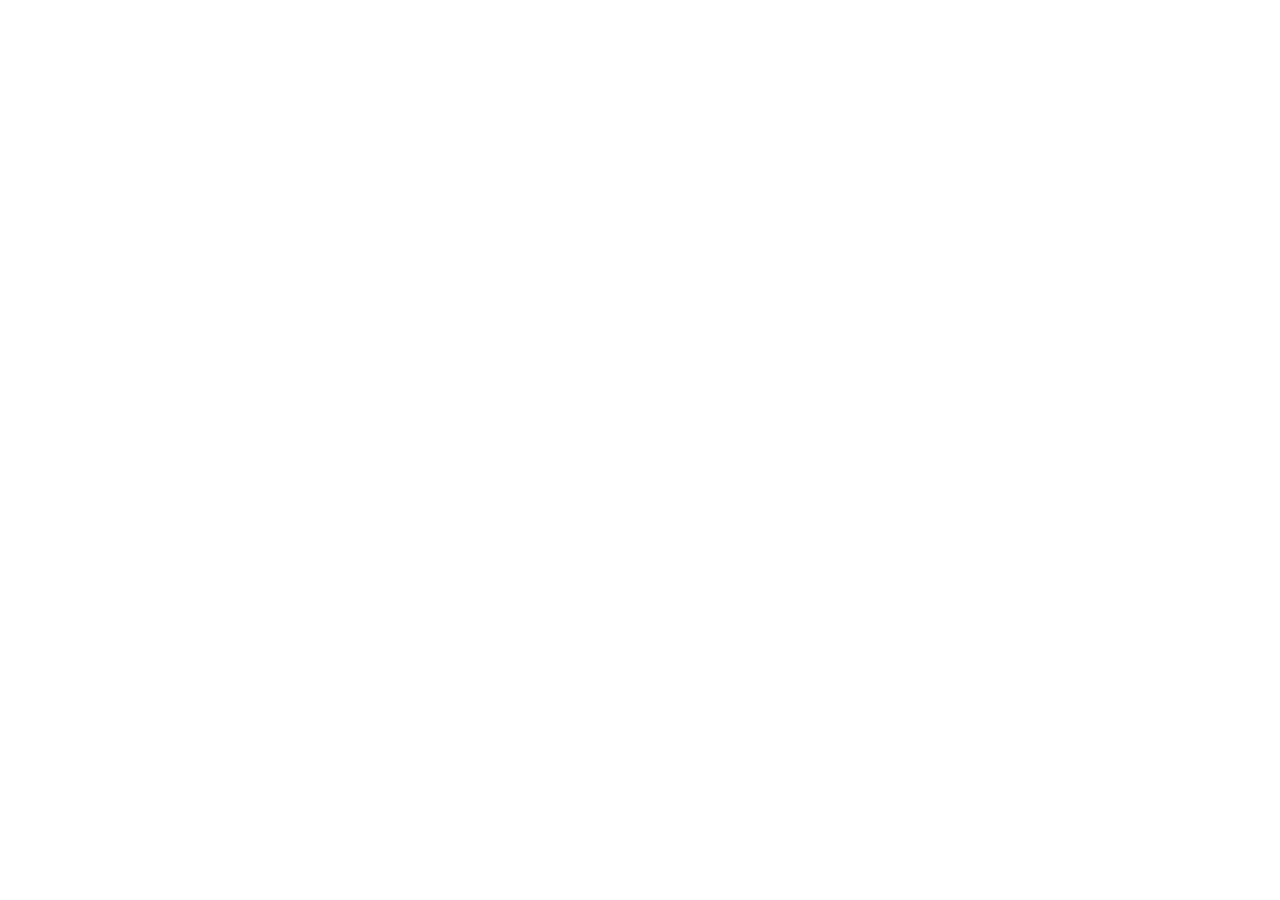
==== documentarios/post1.html @ 990b401b "gremio 0.5V" ====
<!DOCTYPE html>
<html lang="pt-br">
<head>
    <meta charset="UTF-8">
    <meta name="viewport" content="width=device-width, initial-scale=1.0">
    <title>Dandara</title>
    <link rel="stylesheet" href="style.css">
    <script defer src="script.js"></script>
    <script defer src="responsivel.js"></script>
</head>
<body>
    <h1></h1>
</body>
</html>
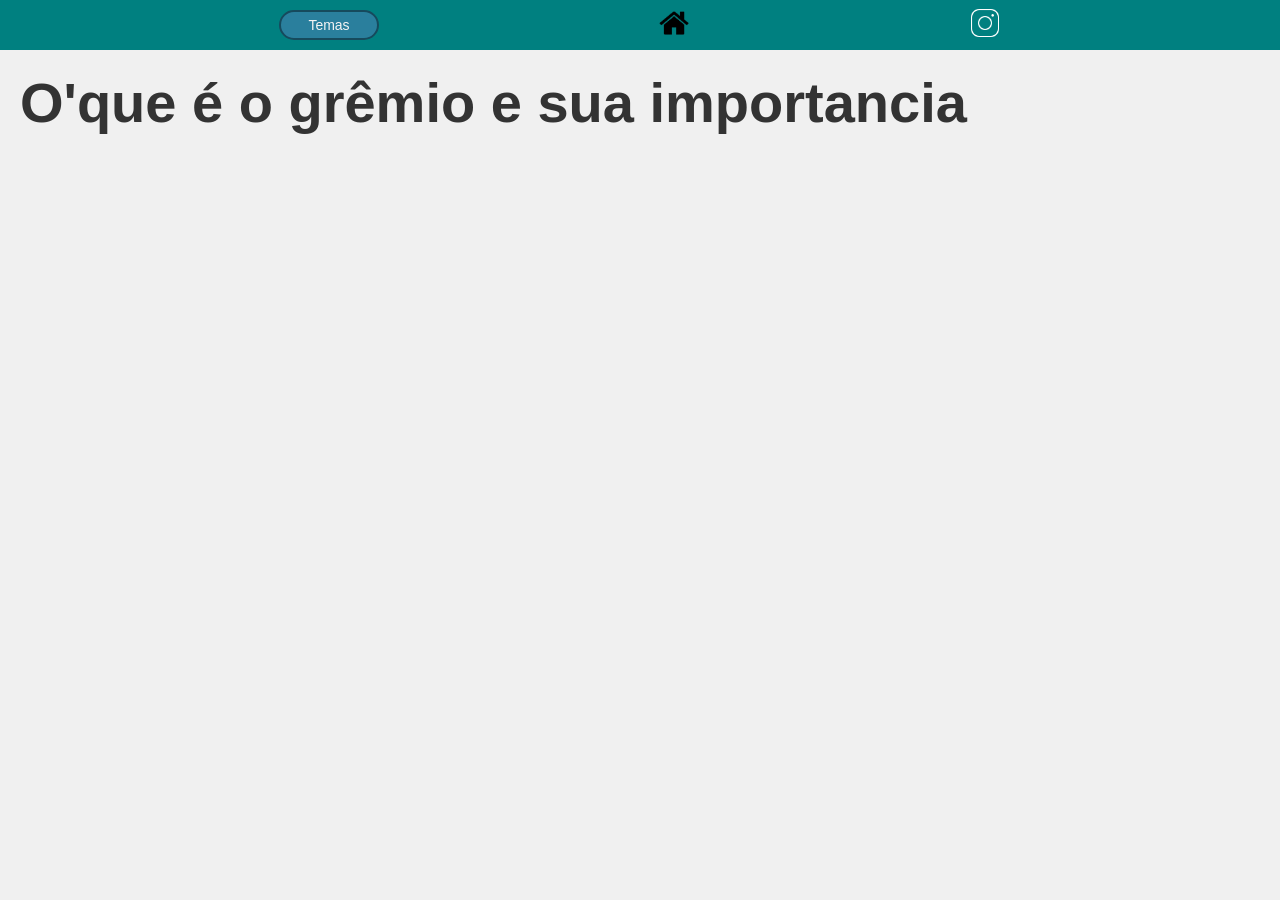
==== commit e6cd70b2: "atualização v1" ====
--- a/documentarios/post1.html
+++ b/documentarios/post1.html
@@ -4,11 +4,16 @@
     <meta charset="UTF-8">
     <meta name="viewport" content="width=device-width, initial-scale=1.0">
     <title>Dandara</title>
-    <link rel="stylesheet" href="style.css">
+    <link rel="stylesheet" href="/style.css">
     <script defer src="script.js"></script>
-    <script defer src="responsivel.js"></script>
 </head>
 <body>
-    <h1></h1>
+    <div id="header">
+        <button id="alterarTema" onclick="alterar_tema()">Temas</button>
+        <a href="/index.html" target="_self"><img  id="home" src="/imagens/home.png" alt="Home"></a>
+        <a href="https://www.instagram.com/gedp.cpp/" target="_blank"><img  id="instaLogo" src="/imagens/instaLogoBranca.png" alt="Instagram"></a>
+        </div>
+    <h1>O'que é o grêmio e sua importancia</h1>
+    <p></p>
 </body>
 </html>
--- a/style.css
+++ b/style.css
@@ -0,0 +1,214 @@
+
+*{
+    margin: 0;
+    padding: 0;
+    box-shadow: none;
+}
+a{
+    color: inherit;
+    text-decoration: none;
+}
+body{
+    font-family: Arial, sans-serif;
+    background-color: #f0f0f0;
+}
+
+html, body {
+    max-width: 100%;
+    overflow-x: hidden;
+}
+h1{
+    margin: 20px;
+    font-size: 350%;
+    color: #333;
+}
+h2, h3, h4, h5, h6{
+    margin: 20px;
+    color: #444;
+}
+h2{
+    font-size: 250%;
+}
+h3{
+    font-size: 150%;
+}
+h4{
+    font-size: 125%;
+}
+h5{
+    font-size: 175%;
+}
+p{
+    margin: 20px;
+    font-size: 1.2rem;
+    color: #555;
+    max-width: 55%;
+}
+#header{
+    position: static;
+    top: 0;
+    left: 0;
+    width: 100%;
+    height: 50px;
+    background-color: #008080;
+    display: flex;
+    align-items: center;
+    justify-content: space-evenly;
+    
+    
+}
+#header #links{
+    display: flex;
+    justify-content: right;
+    
+}
+#header img{
+    width: 2rem;
+    height: 2rem;
+    
+}
+#header img:hover{
+    scale: 1.115;
+    transition: all 0.3s ;
+}
+
+#alterarTema{
+    color: #f4f4f4;
+    width: 100px;
+    height: 30px;
+    background-color: #2a7f9d;
+    border: solid #164a5d 2px;
+    border-radius: 55px;
+    cursor: pointer;
+    font-size: 14px;
+    transition: all 0.3s ;
+}
+#alterarTema:hover{
+    width: 130px;
+    border-radius: 72px;
+    font-weight: bold;
+    color: #ffffff;
+    background-color: #164a5d;
+    scale: 1.1;
+}
+#alterarTema:active{
+    scale: 1;
+}
+#links a{
+    color: white;
+    text-decoration: none;
+    margin: 0 15px;
+    font-size: 18px;
+    transition: all 0.3s ;
+}
+#links a:hover{
+    color: #ddd;
+    scale: 1.1;
+}
+#links a:active{
+    color: #bbb;
+    scale: 0.9;
+}
+article{
+    margin: 10%;
+    display: grid;
+    grid-template-columns: repeat(3, 0.4fr);
+    gap: 3%;
+}
+
+article.tela-grande{
+    grid-template-columns: repeat(4, 0.4fr);
+}
+
+article.tela-media{
+    grid-template-columns: repeat(3, 0.4fr);
+    margin: 8% 6%;
+    gap: 3.5%;
+}
+
+article.tela-media .post-link,
+article.tela-media .post,
+article.tela-media .documentario{
+    width: 14rem;
+    max-width: 100%;
+}
+
+article.tela-media .post{
+    height: 13rem;
+}
+
+article.tela-pequena{
+    grid-template-columns: repeat(2, 0.4fr);
+    margin: 6% 4%;
+    gap: 4%;
+}
+
+article.tela-pequena .post-link,
+article.tela-pequena .post,
+article.tela-pequena .documentario{
+    width: 100%;
+    max-width: 100%;
+}
+
+article.tela-pequena .post{
+    height: auto;
+    aspect-ratio:  4/3  ;
+}
+
+article.tela-pequena .post img{
+    object-fit: fill;
+}
+article .post-link{
+    display: inline-block;
+    width: 65%;
+    max-width: 25rem;
+}
+article .post{
+    border: 1px solid #ccc;
+    width: 100%;
+    width: 17rem;
+    height: 15rem;
+    background-color: #f4f4f4;
+    border-radius: 10px 10px 0 0;
+    display: flex;
+    align-items: center;
+    justify-content: center;
+    margin: 0;
+    font-size: 1.5rem;
+    color: #333;
+    transition: all 0.3s ;
+}
+article .post:hover{
+    scale: 1.05;
+    box-shadow: 0 4px 8px rgba(0, 0, 0, 0.2);
+}
+article .post:active{
+    scale: 0.95;
+    box-shadow: 0 2px 4px rgba(0, 0, 0, 0.1);
+}
+article .post img{
+    width: 100%;
+    height: 100%;
+    object-fit: fill;
+    border-radius: 10px 10px 0 0;
+}
+article .documentario{
+    padding: 1em 0 1em 0;
+    border: 1px solid #ccc;
+    width: 65%;
+    width: 17rem;
+    
+    background-color: #f4f4f4;
+    border-radius: 0 0 10px  10px;
+    display: flex;
+    align-items: center;
+    justify-content: center;
+    margin: 0;
+    color: #333;
+    transition: all 0.3s ;
+}
+article .documentario:hover{
+    cursor: pointer;
+    font-size: 140%;
+    box-shadow: 0 4px 8px rgba(0, 0, 0, 0.2);
+}
